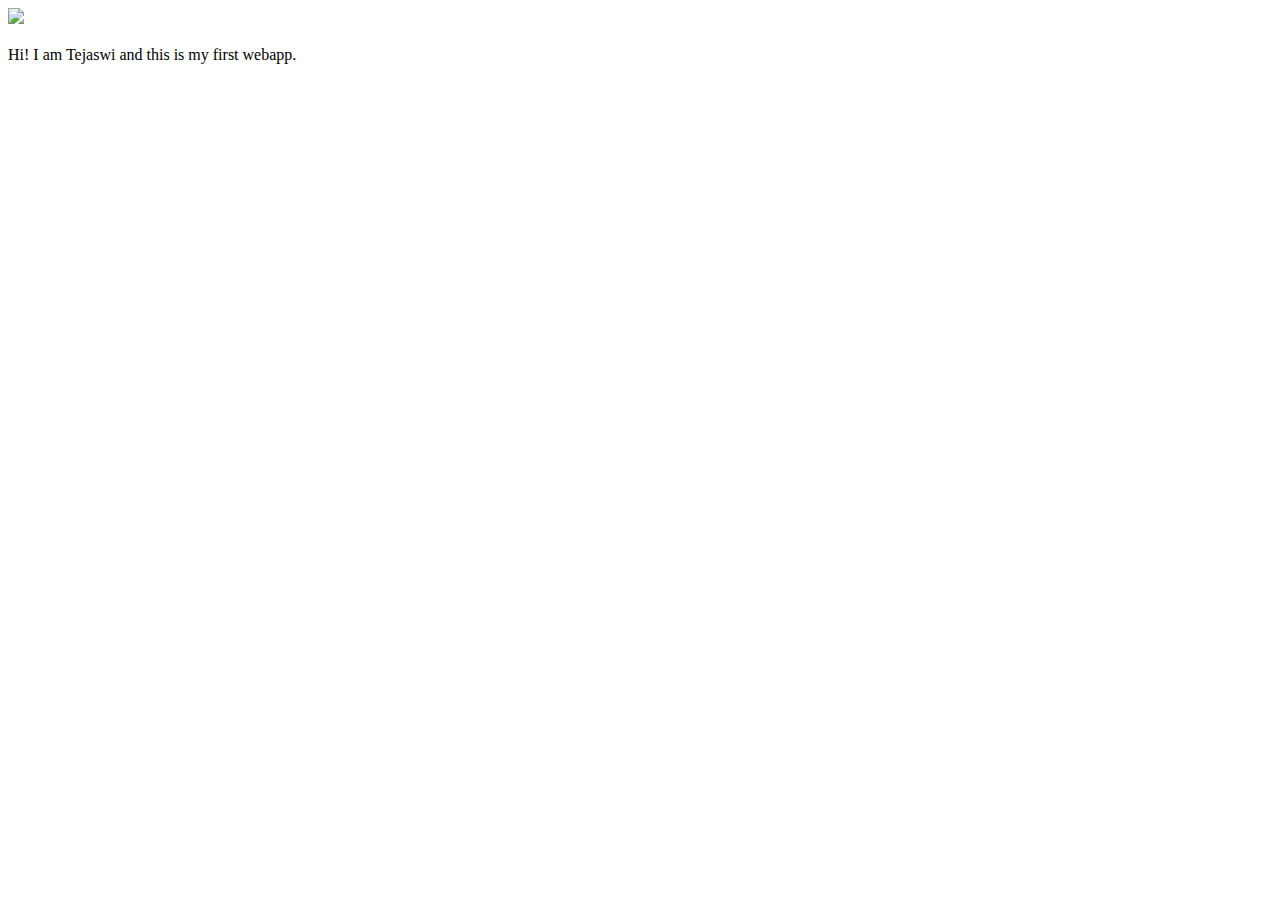
==== ui/index.html @ 960db9a7 "[imad-console] Updates ui/index.html" ====
<!doctype html>
<html>
    <head>
        <link href="/ui/style.css" rel="stylesheet" />
    </head>
    <body>
        <div class="center">
            <img src="/ui/madi.png" class="img-medium"/>
        </div>
        <br>
        <div class="center text-big bold">
            Hi! I am Tejaswi and this is my first webapp.
        </div>
        <script type="text/javascript" src="/ui/main.js">
        </script>
    </body>
</html>
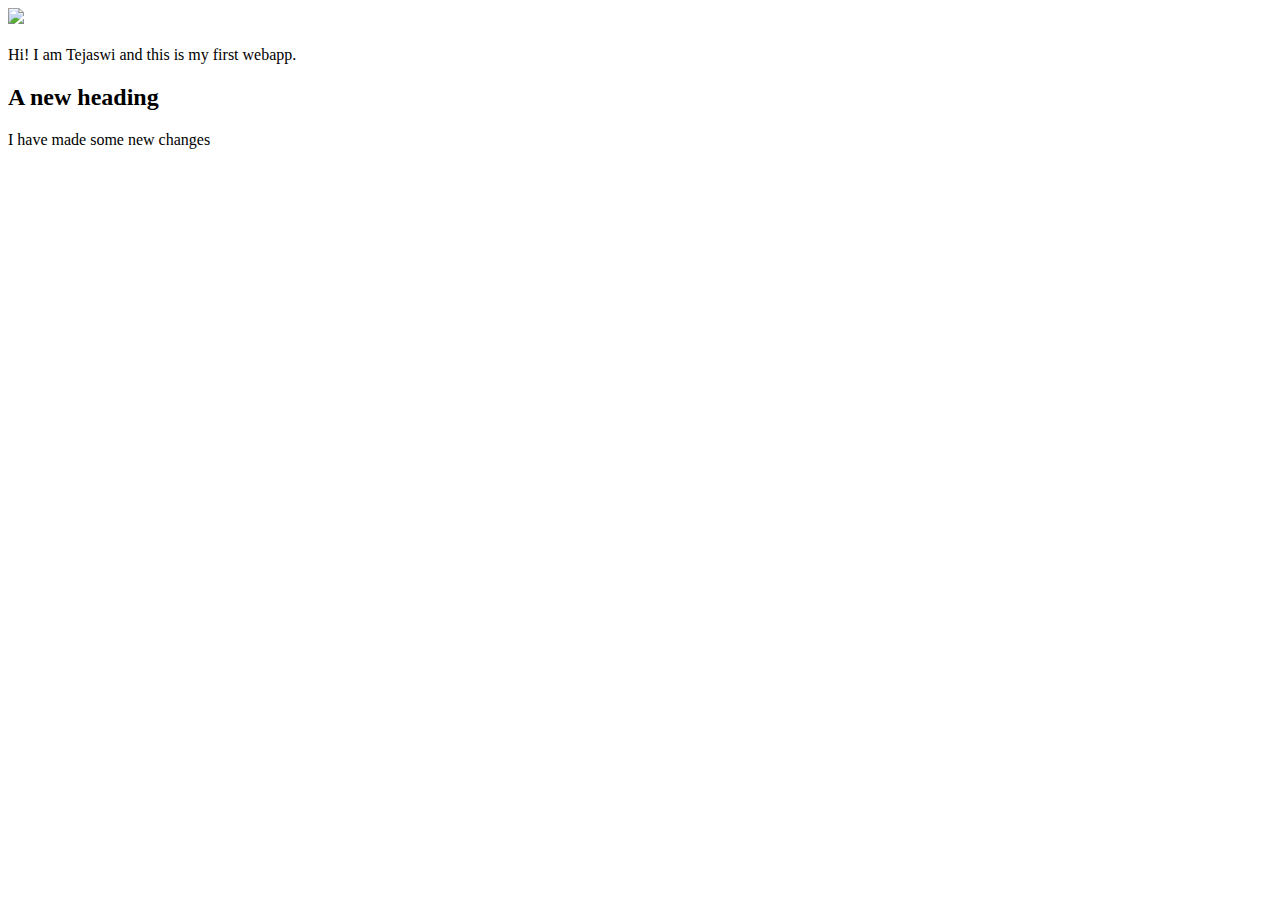
==== commit 10038fbf: "Made some changes locally" ====
--- a/ui/index.html
+++ b/ui/index.html
@@ -10,6 +10,8 @@
         <br>
         <div class="center text-big bold">
             Hi! I am Tejaswi and this is my first webapp.
+            <h2> A new heading </h4>
+            I have made some new changes
         </div>
         <script type="text/javascript" src="/ui/main.js">
         </script>
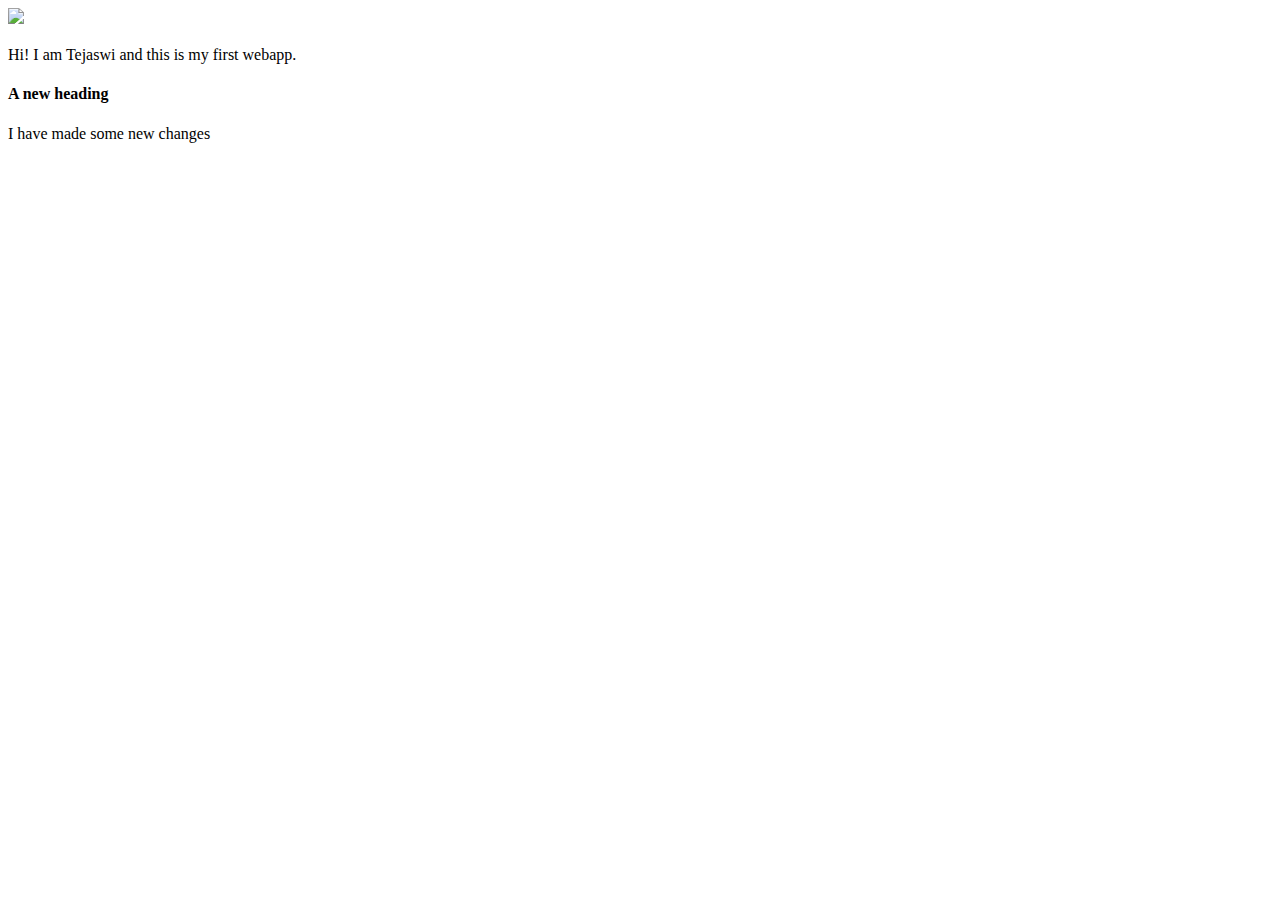
==== commit 12f329f9: "Made some changes locally 2" ====
--- a/ui/index.html
+++ b/ui/index.html
@@ -10,7 +10,7 @@
         <br>
         <div class="center text-big bold">
             Hi! I am Tejaswi and this is my first webapp.
-            <h2> A new heading </h4>
+            <h4> A new heading </h4>
             I have made some new changes
         </div>
         <script type="text/javascript" src="/ui/main.js">
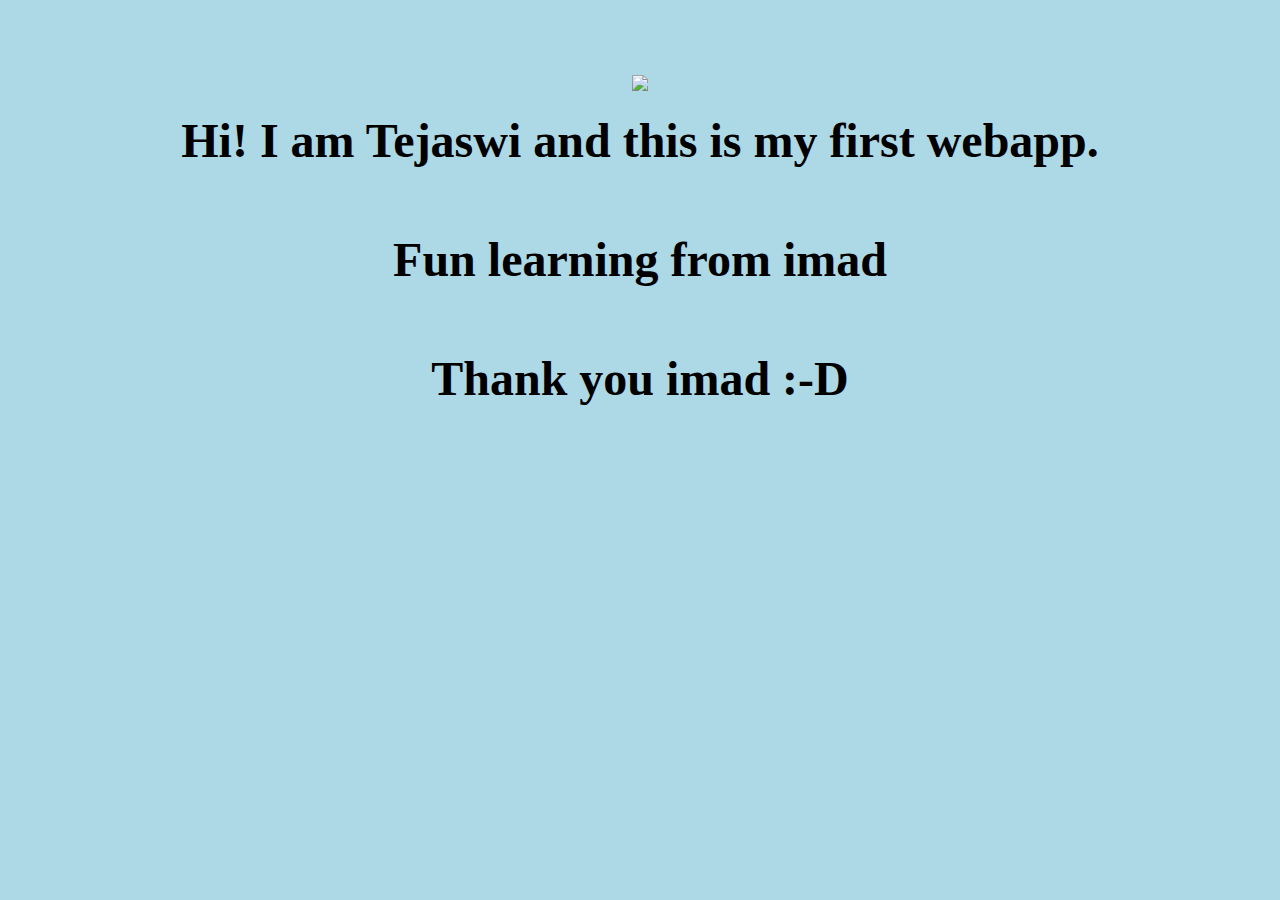
==== commit 9e50660e: "changed the text in index html" ====
--- a/ui/index.html
+++ b/ui/index.html
@@ -5,13 +5,13 @@
     </head>
     <body>
         <div class="center">
-            <img src="/ui/madi.png" class="img-medium"/>
+            <img src="http://img11.deviantart.net/6d68/i/2014/014/3/8/simple_elegant_desktop_background_imad_1366x768_by_imadedd-d726bd3.jpg" class="img-medium"/>
         </div>
         <br>
         <div class="center text-big bold">
             Hi! I am Tejaswi and this is my first webapp.
-            <h4> A new heading </h4>
-            I have made some new changes
+            <h4> Fun learning from imad </h4>
+            Thank you imad :-D
         </div>
         <script type="text/javascript" src="/ui/main.js">
         </script>
--- a/ui/style.css
+++ b/ui/style.css
@@ -0,0 +1,22 @@
+body {
+    font-family: Serif;
+    background-color:lightblue;
+    margin-top: 75px;
+}
+
+.center {
+    text-align: center;
+}
+
+.text-big {
+    font-size: 300%;
+}
+
+.bold {
+    font-weight: bold;
+}
+
+.img-medium {
+    height: 250px;
+}
+
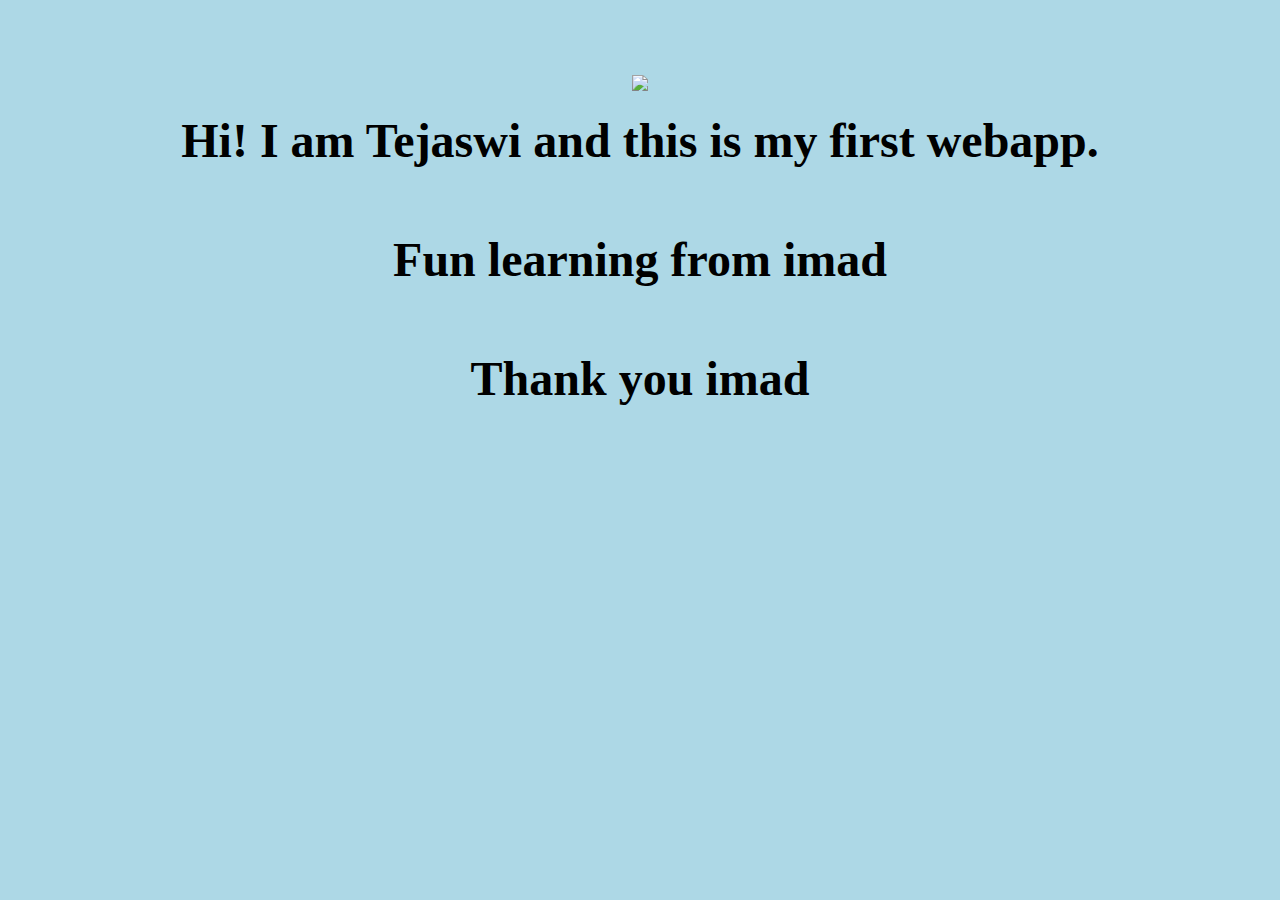
==== commit 8dff56c0: "[imad-console] Updates ui/index.html" ====
--- a/ui/index.html
+++ b/ui/index.html
@@ -11,7 +11,7 @@
         <div class="center text-big bold">
             Hi! I am Tejaswi and this is my first webapp.
             <h4> Fun learning from imad </h4>
-            Thank you imad :-D
+            Thank you imad 
         </div>
         <script type="text/javascript" src="/ui/main.js">
         </script>
